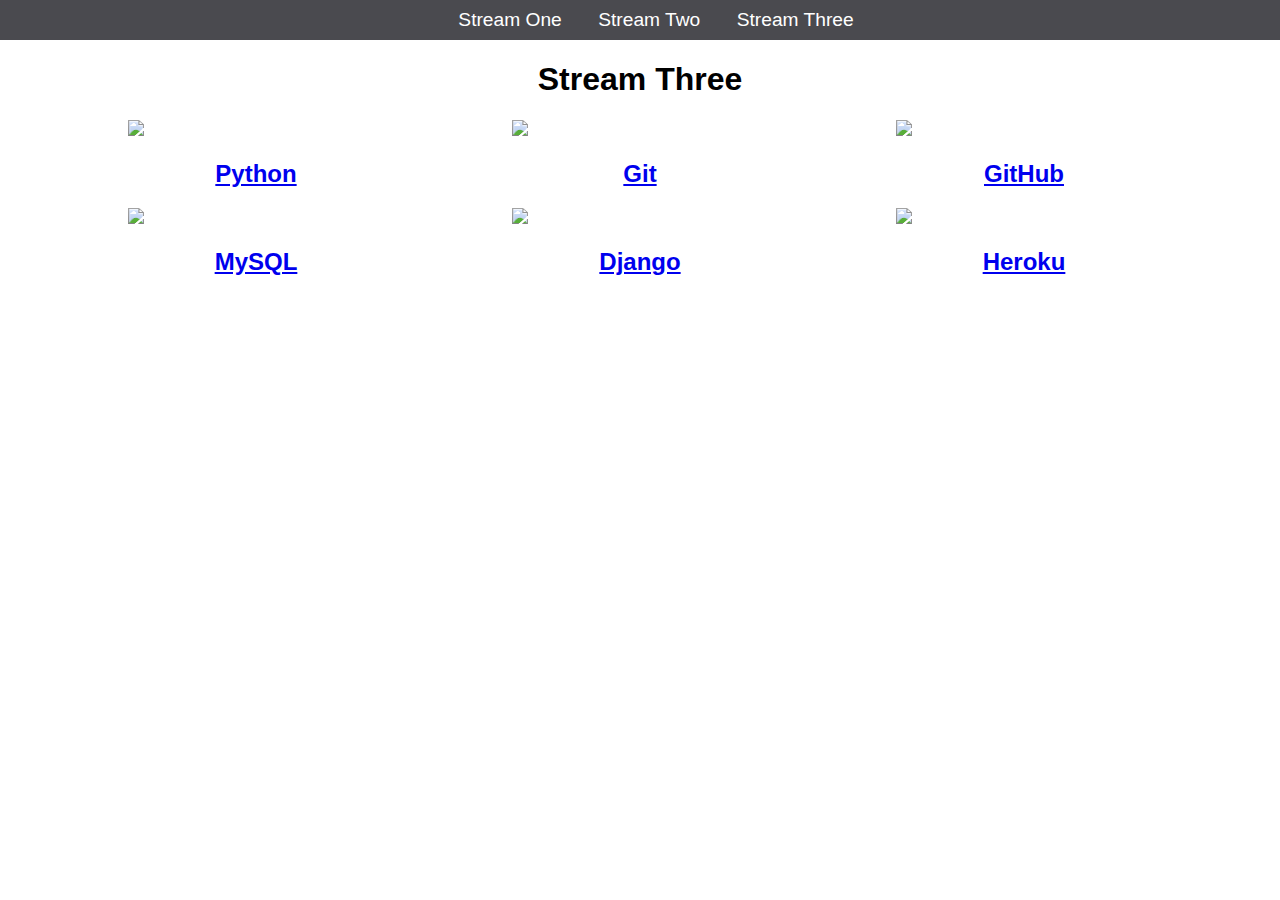
==== stream-three.html @ b0d3226a "Initial commit" ====
<!DOCTYPE html>
<html lang="en-US">
      <head>
            <title>This is a test page</title>
            <link rel="stylesheet" href="css/style.css" type="text/css" />
      </head>
       <body>
            <nav>
                  <ul>
                    <li><a href="stream-one.html">Stream One</a></li>
                    <li><a href="stream-two.html">Stream Two</a></li>
                    <li><a href="stream-three.html">Stream Three</a></li>
                  </ul>
             </nav>
          <h1>Stream Three</h1>

          <div class="card">
           <a href="https://en.wikipedia.org/wiki/Python_(programming_language)" target="_blank">
            <img src="https://www.ideassn.org/wp-content/uploads/2017/06/python-logo.png"/>
            <h2>Python</h2>
           </a>
         </div>

         <div class="card">
         <a href="https://en.wikipedia.org/wiki/Git" target="_blank">
          <img src="https://clearhub.tech/wp-content/uploads/2018/09/git.png"/>
          <h2>Git</h2>
        </a>
      </div>

       <div class="card">
        <a href="https://en.wikipedia.org/wiki/GitHub" target="_blank">
         <img src="https://ucarecdn.com/e1a6a747-b8b4-4dd0-b662-27fecfcfc060/"/>
         <h2>GitHub</h2>
        </a>
       </div>

       <div class="card">
          <a href="https://en.wikipedia.org/wiki/MySQL" target="_blank">
           <img src="https://mysqlserverteam.com/wp-content/uploads/2018/01/MySQL_Icon_256x256.png"/>
           <h2>MySQL</h2>
          </a>
          </div>

         <div class="card">
          <a href="https://en.wikipedia.org/wiki/Django_(web_framework)" target="_blank">
           <img src="https://milindtech.com/wp-content/uploads/2018/02/django-logo.png"/>
           <h2>Django</h2>
          </a>
         </div>

         <div class="card">
          <a href="https://en.wikipedia.org/wiki/Heroku" target="_blank">
           <img src="https://dab1nmslvvntp.cloudfront.net/wp-content/uploads/2016/04/1461122387heroku-logo.jpg"/>
           <h2>Heroku</h2>
          </a>
         </div>

      </body>
</html>
---- css/style.css ----
body {
    margin: 0;
    padding: 0;
    font-family: "Oswald", sans-serif;
}

nav ul {
    list-style: none;
    background-color: #4a4a4f;
    text-align: center;
    margin: 0;
    padding: 0;
}

nav li {
    font-size: 1.2em;
    line-height: 40px;
    height: 40px;
    display: inline-block;
    margin-left: 2.5%;
 }

 nav a {
     text-decoration: none;
     color: #ffffff;
     display: inline-block;
 }

nav a:hover{
     background-color: #ffffff;
     color: #4a4a4f;
 }

 .card {
     float: left;
     width: 20%;
     margin-left: 10%;
 }

 .card a {
     text-align: center;
 }

 img {
     width: 100%;
 }

 h1 {
     text-align: center;
 }
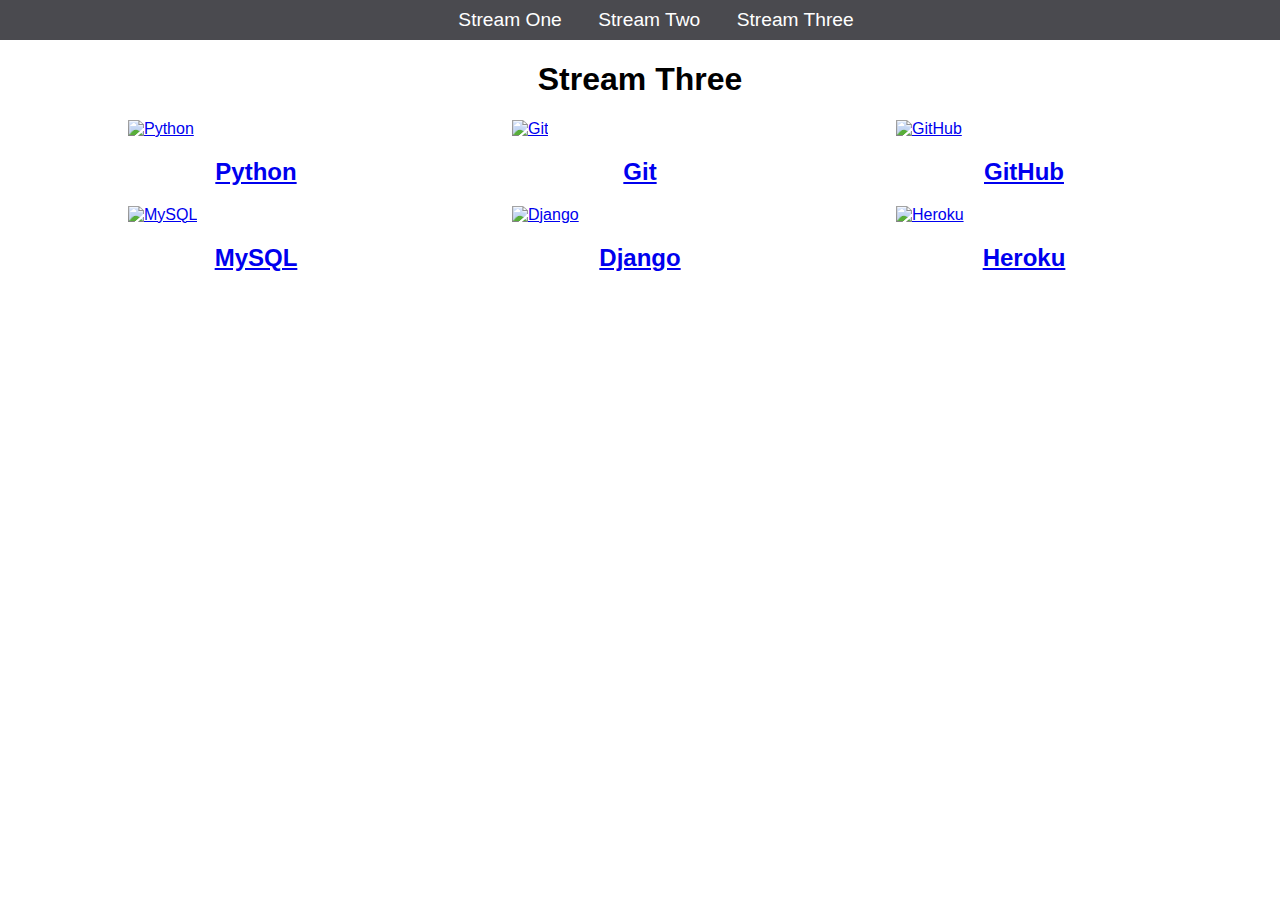
==== commit 797c547f: "Adding alt attributes" ====
--- a/stream-three.html
+++ b/stream-three.html
@@ -7,7 +7,7 @@
        <body>
             <nav>
                   <ul>
-                    <li><a href="stream-one.html">Stream One</a></li>
+                    <li><a href="index.html">Stream One</a></li>
                     <li><a href="stream-two.html">Stream Two</a></li>
                     <li><a href="stream-three.html">Stream Three</a></li>
                   </ul>
@@ -16,42 +16,42 @@
 
           <div class="card">
            <a href="https://en.wikipedia.org/wiki/Python_(programming_language)" target="_blank">
-            <img src="https://www.ideassn.org/wp-content/uploads/2017/06/python-logo.png"/>
+            <img src="https://www.ideassn.org/wp-content/uploads/2017/06/python-logo.png" alt="Python">
             <h2>Python</h2>
            </a>
          </div>
 
          <div class="card">
          <a href="https://en.wikipedia.org/wiki/Git" target="_blank">
-          <img src="https://clearhub.tech/wp-content/uploads/2018/09/git.png"/>
+          <img src="https://clearhub.tech/wp-content/uploads/2018/09/git.png" alt="Git">
           <h2>Git</h2>
         </a>
       </div>
 
        <div class="card">
         <a href="https://en.wikipedia.org/wiki/GitHub" target="_blank">
-         <img src="https://ucarecdn.com/e1a6a747-b8b4-4dd0-b662-27fecfcfc060/"/>
+         <img src="https://ucarecdn.com/e1a6a747-b8b4-4dd0-b662-27fecfcfc060/" alt="GitHub">
          <h2>GitHub</h2>
         </a>
        </div>
 
        <div class="card">
           <a href="https://en.wikipedia.org/wiki/MySQL" target="_blank">
-           <img src="https://mysqlserverteam.com/wp-content/uploads/2018/01/MySQL_Icon_256x256.png"/>
+           <img src="https://mysqlserverteam.com/wp-content/uploads/2018/01/MySQL_Icon_256x256.png" alt="MySQL">
            <h2>MySQL</h2>
           </a>
           </div>
 
          <div class="card">
           <a href="https://en.wikipedia.org/wiki/Django_(web_framework)" target="_blank">
-           <img src="https://milindtech.com/wp-content/uploads/2018/02/django-logo.png"/>
+           <img src="https://milindtech.com/wp-content/uploads/2018/02/django-logo.png" alt="Django">
            <h2>Django</h2>
           </a>
          </div>
 
          <div class="card">
           <a href="https://en.wikipedia.org/wiki/Heroku" target="_blank">
-           <img src="https://dab1nmslvvntp.cloudfront.net/wp-content/uploads/2016/04/1461122387heroku-logo.jpg"/>
+           <img src="https://dab1nmslvvntp.cloudfront.net/wp-content/uploads/2016/04/1461122387heroku-logo.jpg" alt="Heroku">
            <h2>Heroku</h2>
           </a>
          </div>
